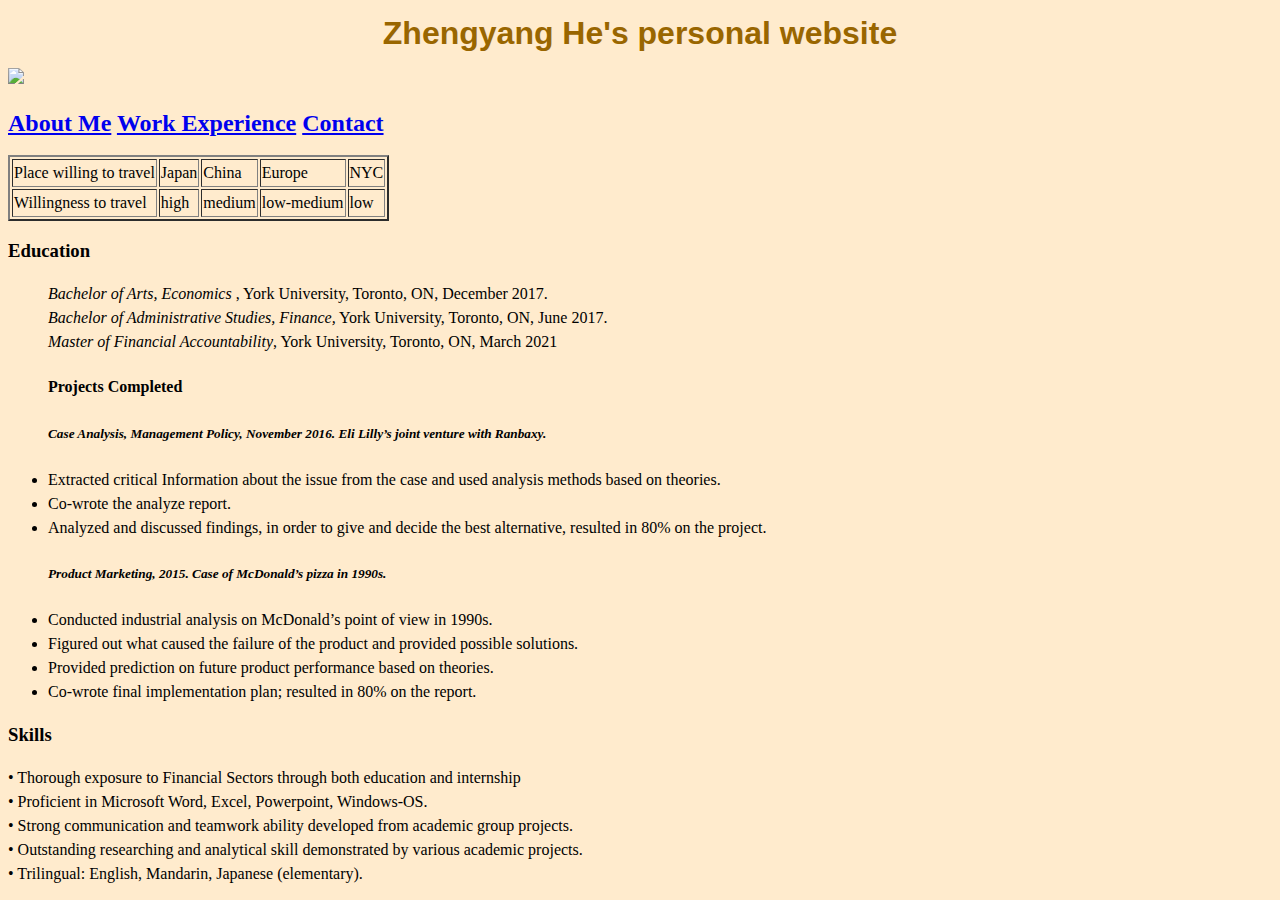
==== index.html @ 47e129f9 "Add files via upload" ====
<!DOCTYPE HTML>
<html lang="en">


<head>
    <meta charset="UTF-8">
    <title>Steven's Portfolio</title>
    <style type="text/css">
        h1 {
            color: #996600;
            font-family: arial;
            text-align: center;
            font-size: 30
        }
        h2{font-size: 18}


        body {
            background-color: blanchedalmond;
            background-repeat: no-repeat;
            background-position: 100% 0px;
            line-height: 150%;
            font-size: 100%
        }
    </style>

    <h1>Zhengyang He's personal website</h1>
    <img src="./assets/images/微信图片_20230913113753.jpg", height="200" />
    <h2>
        <a href="./public/about.html">About Me</a>
        <a href="./public/Work Experience.html">Work Experience</a>
        <a href="./public/contact.html">Contact</a>
    </h2>
   
    <table border="2">
        <tr>
            <td>Place willing to travel</td>
            <td>Japan</td>
            <td>China</td>
            <td>Europe</td>
            <td>NYC</td>
        </tr>
        <tr>
            <td>Willingness to travel</td>
            <td>high</td>
            <td>medium</td>
            <td>low-medium</td>
            <td>low</td>
        </tr>

    </table>

</head>


<body>
    


    <h3>Education</h3>
    <ul>
        <em>Bachelor of Arts, Economics</em> , York University, Toronto, ON, December 2017.</br>
        <em>Bachelor of Administrative Studies, Finance,</em> York University, Toronto, ON, June 2017.</br>
        <em>Master of Financial Accountability</em>, York University, Toronto, ON, March 2021
        <h4>Projects Completed</h4>
        <h5><em>Case Analysis, Management Policy, November 2016. Eli Lilly’s joint venture with Ranbaxy.</em></h5>
        <li>Extracted critical Information about the issue from the case and used analysis methods based on theories.</li>
        <li>Co-wrote the analyze report.</li>
        <li> Analyzed and discussed findings, in order to give and decide the best alternative, resulted in 80% on the project.
        </li>
        <h5><em>Product Marketing, 2015. Case of McDonald’s pizza in 1990s.</em></h5>
        <li>Conducted industrial analysis on McDonald’s point of view in 1990s.</li>
        <li>Figured out what caused the failure of the product and provided possible solutions.</li>
        <li>Provided prediction on future product performance based on theories.</li>
        <li>Co-wrote final implementation plan; resulted in 80% on the report.</li>
    </ul>

    <h3>
        <a name="skills"></a>Skills</h3>
    • Thorough exposure to Financial Sectors through both education and internship </br>
    • Proficient in Microsoft Word, Excel, Powerpoint, Windows-OS.</br>
    • Strong communication and teamwork ability developed from academic group projects. </br>
    • Outstanding researching and analytical skill demonstrated by various academic projects.</br>
    • Trilingual: English, Mandarin, Japanese (elementary).


</body>

</html>
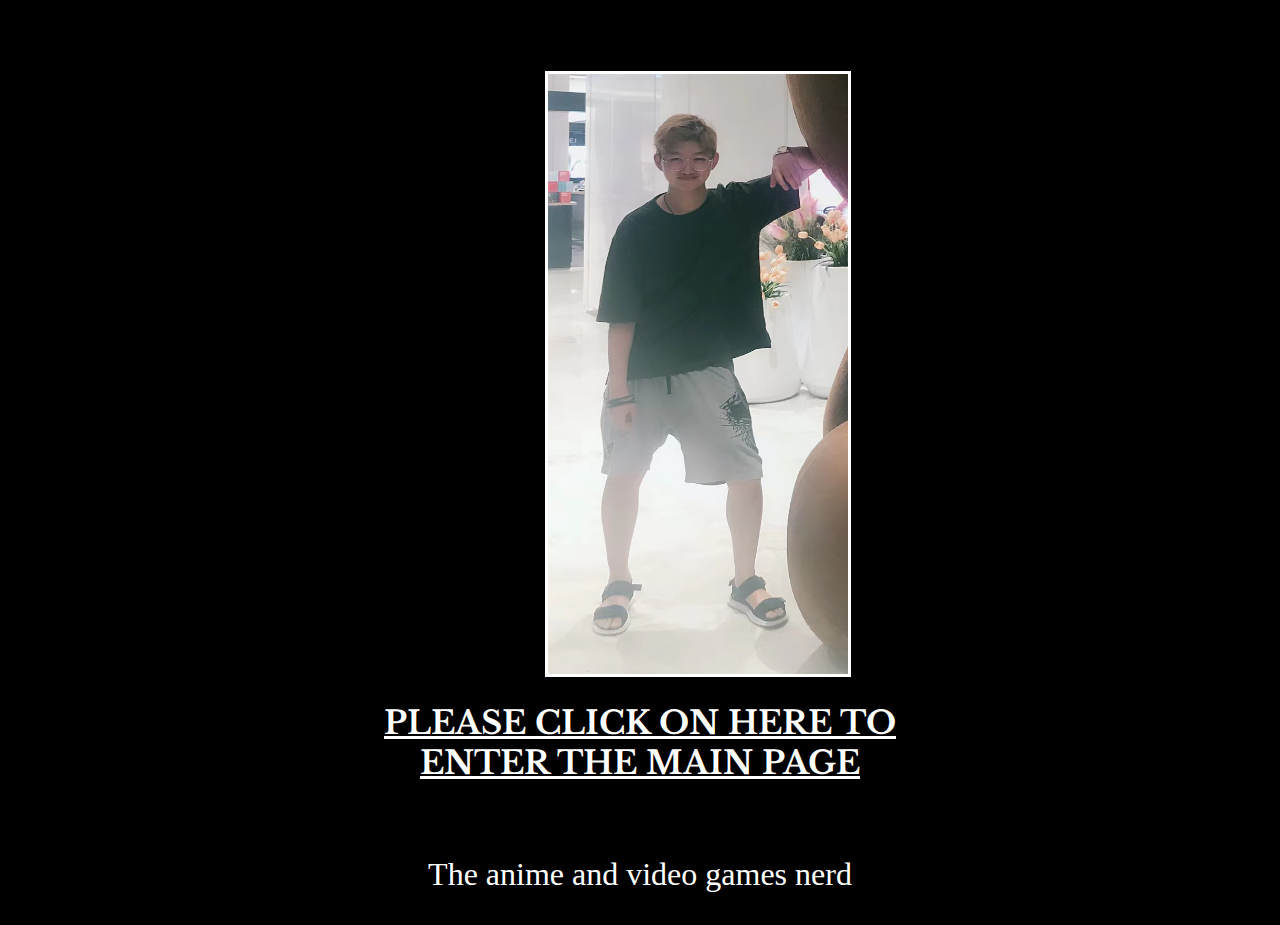
==== commit 71e931d3: "Add files via upload" ====
--- a/index.html
+++ b/index.html
@@ -1,89 +1,40 @@
-<!DOCTYPE HTML>
-<html lang="en">
-
-
-<head>
-    <meta charset="UTF-8">
-    <title>Steven's Portfolio</title>
-    <style type="text/css">
-        h1 {
-            color: #996600;
-            font-family: arial;
-            text-align: center;
-            font-size: 30
-        }
-        h2{font-size: 18}
-
-
-        body {
-            background-color: blanchedalmond;
-            background-repeat: no-repeat;
-            background-position: 100% 0px;
-            line-height: 150%;
-            font-size: 100%
-        }
-    </style>
-
-    <h1>Zhengyang He's personal website</h1>
-    <img src="./assets/images/微信图片_20230913113753.jpg", height="200" />
-    <h2>
-        <a href="./public/about.html">About Me</a>
-        <a href="./public/Work Experience.html">Work Experience</a>
-        <a href="./public/contact.html">Contact</a>
-    </h2>
-   
-    <table border="2">
-        <tr>
-            <td>Place willing to travel</td>
-            <td>Japan</td>
-            <td>China</td>
-            <td>Europe</td>
-            <td>NYC</td>
-        </tr>
-        <tr>
-            <td>Willingness to travel</td>
-            <td>high</td>
-            <td>medium</td>
-            <td>low-medium</td>
-            <td>low</td>
-        </tr>
-
-    </table>
-
-</head>
-
-
-<body>
-    
-
-
-    <h3>Education</h3>
-    <ul>
-        <em>Bachelor of Arts, Economics</em> , York University, Toronto, ON, December 2017.</br>
-        <em>Bachelor of Administrative Studies, Finance,</em> York University, Toronto, ON, June 2017.</br>
-        <em>Master of Financial Accountability</em>, York University, Toronto, ON, March 2021
-        <h4>Projects Completed</h4>
-        <h5><em>Case Analysis, Management Policy, November 2016. Eli Lilly’s joint venture with Ranbaxy.</em></h5>
-        <li>Extracted critical Information about the issue from the case and used analysis methods based on theories.</li>
-        <li>Co-wrote the analyze report.</li>
-        <li> Analyzed and discussed findings, in order to give and decide the best alternative, resulted in 80% on the project.
-        </li>
-        <h5><em>Product Marketing, 2015. Case of McDonald’s pizza in 1990s.</em></h5>
-        <li>Conducted industrial analysis on McDonald’s point of view in 1990s.</li>
-        <li>Figured out what caused the failure of the product and provided possible solutions.</li>
-        <li>Provided prediction on future product performance based on theories.</li>
-        <li>Co-wrote final implementation plan; resulted in 80% on the report.</li>
-    </ul>
-
-    <h3>
-        <a name="skills"></a>Skills</h3>
-    • Thorough exposure to Financial Sectors through both education and internship </br>
-    • Proficient in Microsoft Word, Excel, Powerpoint, Windows-OS.</br>
-    • Strong communication and teamwork ability developed from academic group projects. </br>
-    • Outstanding researching and analytical skill demonstrated by various academic projects.</br>
-    • Trilingual: English, Mandarin, Japanese (elementary).
-
-
-</body>
-
-</html>+<!-- 
+  TODO: Create a motivational post website.
+Style it how ever you like. 
+Look at the goal image for inspiration.
+But it must have the following features:
+1. The main h1 text should be using the Regular Libre Baskerville Font from Google Fonts:
+  https://fonts.google.com/specimen/Libre+Baskerville
+2. The text should be white and background black.
+3. Add your own image into the images folder inside assets. It should have a 5px white border.
+4. The text should be center aligned.
+5. Create a div to contain the h1, p and img elements. Adjust the margins so that the image and text are centered on the page. 
+  Hint: You horizontally center a div by giving it a width of 50% and a margin-left of 25%.
+  Hint: Set the image to have a width of 100% so it fills the div. 
+6. Read about the text-transform property on MDN docs to make the h1 uppercase with CSS.
+  https://developer.mozilla.org/en-US/docs/Web/CSS/text-transform 
+-->
+
+<!doctype html>
+<html lang="en">
+
+<head>
+  <meta charset="UTF-8">
+  <title>Steven's Profile</title>
+  <link rel="stylesheet" href="./style.css">
+  <link rel="preconnect" href="https://fonts.googleapis.com">
+  <link rel="preconnect" href="https://fonts.gstatic.com" crossorigin>
+  <link href="https://fonts.googleapis.com/css2?family=Caveat&family=Libre+Baskerville&display=swap" rel="stylesheet">
+  <style>
+    @import url('https://fonts.googleapis.com/css2?family=Caveat&family=Libre+Baskerville&display=swap');
+  </style>
+</head>
+
+
+<body>
+  <div id="poster">
+    <img id="photo" src="./assets/images/me.jpg"></br>
+    <a href="./public/main page.html"><h1>please click on here to enter the main page</h1></a></br>
+    <p>The anime and video games nerd</p>
+  </div>
+</body>--- a/style.css
+++ b/style.css
@@ -0,0 +1,31 @@
+body {
+    background-color: black;
+}
+
+a {
+    font-family: 'Caveat', cursive;
+    font-family: 'Libre Baskerville', serif;
+    text-transform: uppercase;
+    text-align: center;
+    color: white
+}
+
+p {
+    text-align: center;
+    font-size: 2rem;
+}
+
+#poster {
+    width:50%;
+    margin-left: 25%;
+    color:white;
+    
+}
+
+#photo {
+    border:solid white;
+    width: 300px;
+    height: 600px;
+    margin-left: 35%;
+    margin-top:10%;
+}